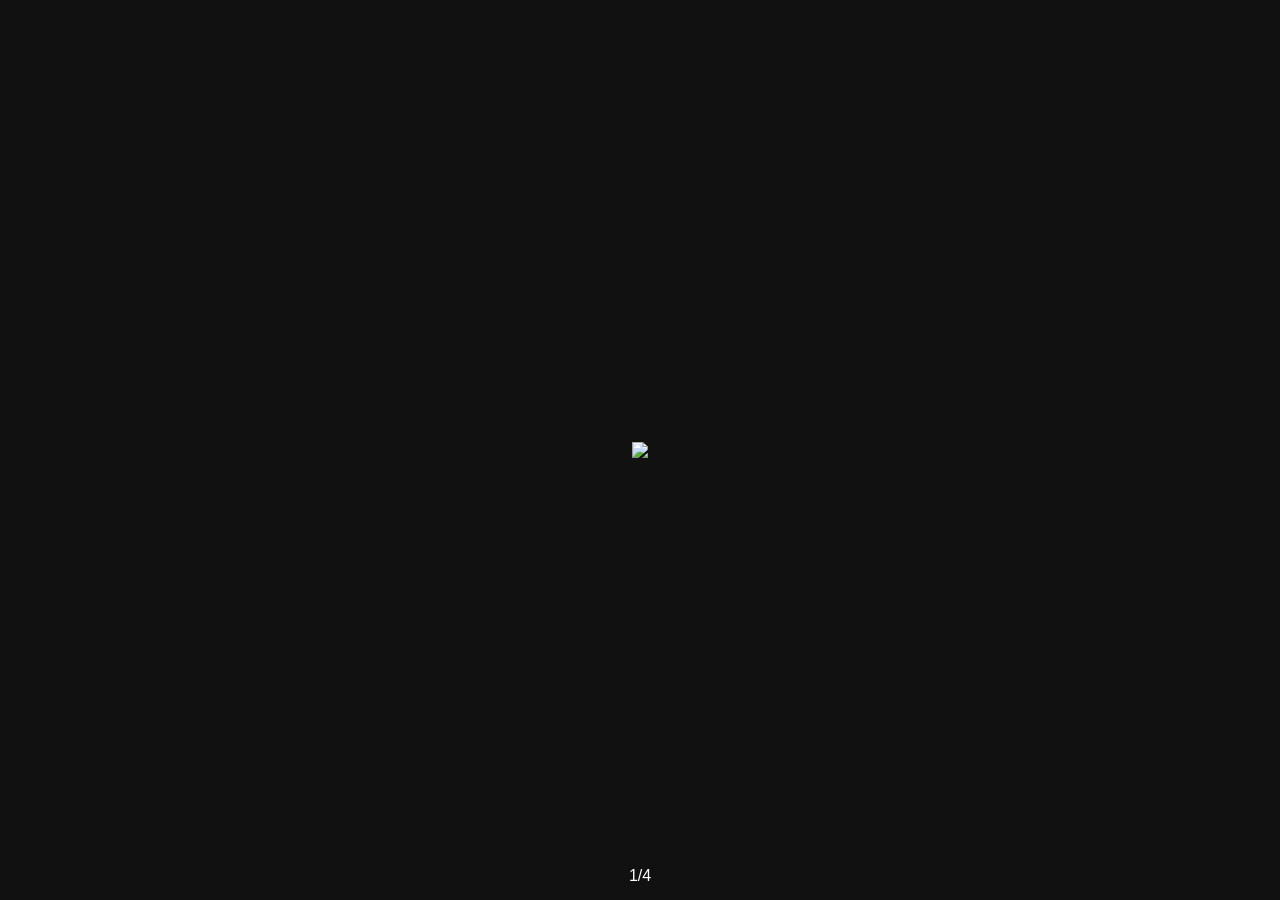
==== comic.html @ f2a5594f "Create comic.html" ====
<!DOCTYPE html>
<html lang="ja">
<head>
<meta charset="utf-8">
<meta name="viewport" content="width=device-width,initial-scale=1">

<title>PROJECT #DOOR</title>

<style>

body{
    margin:0;
    background:#111;
    overflow:hidden;
}

#reader{
    width:100vw;
    height:100vh;

    display:flex;
    justify-content:center;
    align-items:center;
}

#page{
    max-width:100%;
    max-height:100%;
    object-fit:contain;
}

#counter{
    position:fixed;
    bottom:15px;
    left:50%;
    transform:translateX(-50%);

    color:white;
    font-family:sans-serif;
}

.tap-left{
    position:fixed;
    left:0;
    top:0;
    width:50vw;
    height:100vh;
}

.tap-right{
    position:fixed;
    right:0;
    top:0;
    width:50vw;
    height:100vh;
}

</style>
</head>

<body>

<div id="reader">
    <img id="page" src="pages/001.webp">
</div>

<div id="counter">
    <span id="current">1</span>/4
</div>

<div class="tap-left" onclick="prevPage()"></div>
<div class="tap-right" onclick="nextPage()"></div>

<script>

let current = 1;
const total = 4;

function loadPage(){

    document.getElementById("page").src =
    `pages/${String(current).padStart(3,'0')}.webp`;

    document.getElementById("current").textContent =
    current;

}

function nextPage(){

    if(current < total){

        current++;

        loadPage();

    }

}

function prevPage(){

    if(current > 1){

        current--;

        loadPage();

    }

}

</script>

</body>
</html>
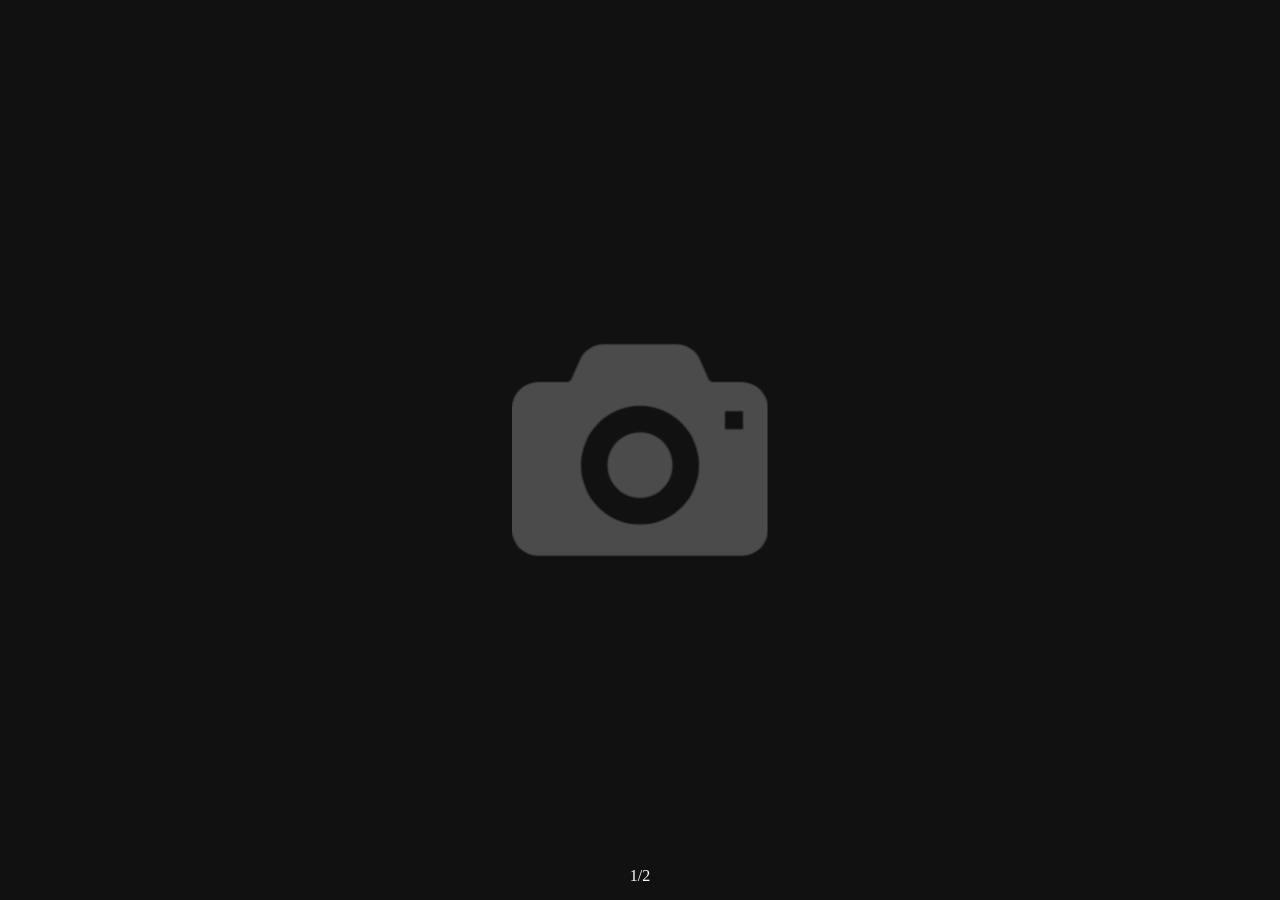
==== commit b88efb3a: "Update comic.html" ====
--- a/comic.html
+++ b/comic.html
@@ -7,7 +7,6 @@
 <title>PROJECT #DOOR</title>
 
 <style>
-
 body{
     margin:0;
     background:#111;
@@ -17,7 +16,6 @@
 #reader{
     width:100vw;
     height:100vh;
-
     display:flex;
     justify-content:center;
     align-items:center;
@@ -34,9 +32,7 @@
     bottom:15px;
     left:50%;
     transform:translateX(-50%);
-
     color:white;
-    font-family:sans-serif;
 }
 
 .tap-left{
@@ -54,18 +50,17 @@
     width:50vw;
     height:100vh;
 }
-
 </style>
 </head>
 
 <body>
 
 <div id="reader">
-    <img id="page" src="pages/001.webp">
+    <img id="page" src="pages/002.png">
 </div>
 
 <div id="counter">
-    <span id="current">1</span>/4
+    <span id="current">1</span>/2
 </div>
 
 <div class="tap-left" onclick="prevPage()"></div>
@@ -73,41 +68,33 @@
 
 <script>
 
-let current = 1;
-const total = 4;
+const pages = [
+  "pages/002.png",
+  "pages/003.png"
+];
+
+let current = 0;
 
 function loadPage(){
+  document.getElementById("page").src =
+    pages[current];
 
-    document.getElementById("page").src =
-    `pages/${String(current).padStart(3,'0')}.webp`;
-
-    document.getElementById("current").textContent =
-    current;
-
+  document.getElementById("current").textContent =
+    current + 1;
 }
 
 function nextPage(){
-
-    if(current < total){
-
-        current++;
-
-        loadPage();
-
-    }
-
+  if(current < pages.length - 1){
+    current++;
+    loadPage();
+  }
 }
 
 function prevPage(){
-
-    if(current > 1){
-
-        current--;
-
-        loadPage();
-
-    }
-
+  if(current > 0){
+    current--;
+    loadPage();
+  }
 }
 
 </script>
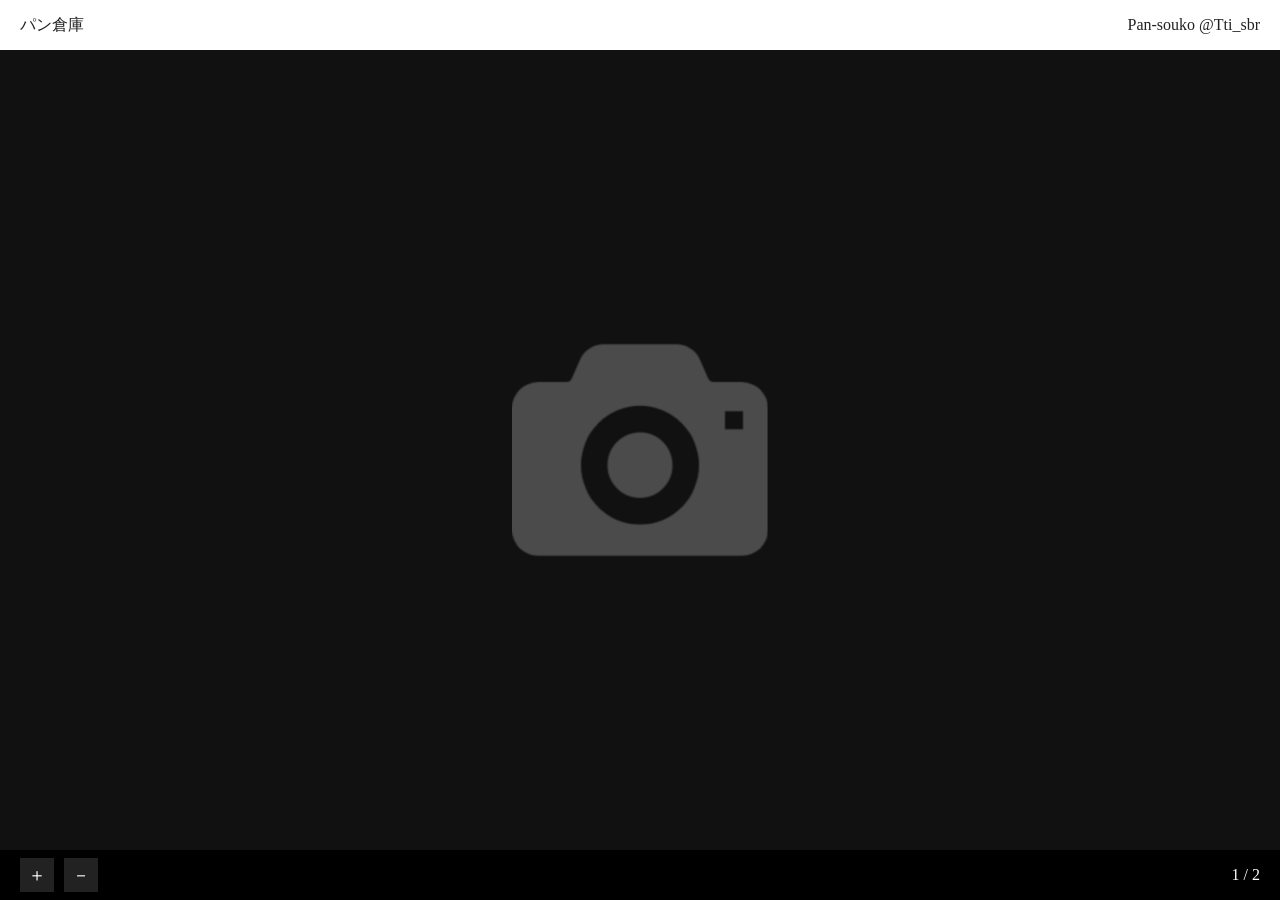
==== commit 2276ad00: "Update comic.html" ====
--- a/comic.html
+++ b/comic.html
@@ -7,94 +7,316 @@
 <title>PROJECT #DOOR</title>
 
 <style>
+
 body{
     margin:0;
     background:#111;
     overflow:hidden;
 }
 
+/* ===== 上帯 ===== */
+
+#header{
+    position:fixed;
+    top:0;
+    left:0;
+    width:100%;
+    height:50px;
+
+    background:#fff;
+    color:#222;
+
+    display:flex;
+    justify-content:space-between;
+    align-items:center;
+
+    padding:0 20px;
+    box-sizing:border-box;
+
+    z-index:1000;
+
+    font-family:
+    "Yu Mincho",
+    "Hiragino Mincho ProN",
+    serif;
+}
+
+#header a{
+    color:#222;
+    text-decoration:none;
+}
+
+/* ===== 閲覧エリア ===== */
+
 #reader{
-    width:100vw;
-    height:100vh;
+    position:fixed;
+
+    top:50px;
+    bottom:50px;
+    left:0;
+    right:0;
+
     display:flex;
     justify-content:center;
     align-items:center;
+
+    overflow:hidden;
 }
 
 #page{
+
     max-width:100%;
     max-height:100%;
+
     object-fit:contain;
-}
-
-#counter{
-    position:fixed;
-    bottom:15px;
-    left:50%;
-    transform:translateX(-50%);
-    color:white;
-}
+
+    transition:
+        opacity .18s ease,
+        transform .2s ease;
+
+    opacity:1;
+}
+
+/* ===== 下帯 ===== */
+
+#footer{
+
+    position:fixed;
+
+    bottom:0;
+    left:0;
+
+    width:100%;
+    height:50px;
+
+    background:#000;
+    color:#fff;
+
+    display:flex;
+    justify-content:space-between;
+    align-items:center;
+
+    padding:0 20px;
+    box-sizing:border-box;
+
+    z-index:1000;
+}
+
+#controls button{
+
+    width:34px;
+    height:34px;
+
+    margin-right:6px;
+
+    border:none;
+
+    background:#222;
+    color:#fff;
+
+    cursor:pointer;
+
+    font-size:18px;
+}
+
+/* ===== タップエリア ===== */
 
 .tap-left{
-    position:fixed;
+
+    position:fixed;
+
     left:0;
-    top:0;
+
+    top:50px;
+
+    bottom:50px;
+
     width:50vw;
-    height:100vh;
 }
 
 .tap-right{
-    position:fixed;
+
+    position:fixed;
+
     right:0;
-    top:0;
+
+    top:50px;
+
+    bottom:50px;
+
     width:50vw;
-    height:100vh;
-}
+}
+
 </style>
 </head>
 
 <body>
 
+<!-- 上帯 -->
+
+<div id="header">
+
+    <a href="index.html">
+        パン倉庫
+    </a>
+
+    <div>
+        Pan-souko @Tti_sbr
+    </div>
+
+</div>
+
+<!-- 漫画 -->
+
 <div id="reader">
-    <img id="page" src="pages/002.png">
-</div>
-
-<div id="counter">
-    <span id="current">1</span>/2
-</div>
-
-<div class="tap-left" onclick="prevPage()"></div>
-<div class="tap-right" onclick="nextPage()"></div>
+
+    <img
+        id="page"
+        src="pages/002.png"
+        alt="page">
+
+</div>
+
+<!-- 下帯 -->
+
+<div id="footer">
+
+    <div id="controls">
+
+        <button onclick="zoomIn()">＋</button>
+
+        <button onclick="zoomOut()">－</button>
+
+    </div>
+
+    <div>
+
+        <span id="current">1</span>
+        /
+        <span id="total">2</span>
+
+    </div>
+
+</div>
+
+<!-- タップ領域 -->
+
+<div
+    class="tap-left"
+    onclick="prevPage()">
+</div>
+
+<div
+    class="tap-right"
+    onclick="nextPage()">
+</div>
 
 <script>
 
 const pages = [
-  "pages/002.png",
-  "pages/003.png"
+
+    "pages/002.png",
+    "pages/003.png"
+
 ];
 
 let current = 0;
 
+let scale = 1;
+
+document
+.getElementById("total")
+.textContent =
+pages.length;
+
+/* ===== ページ表示 ===== */
+
 function loadPage(){
-  document.getElementById("page").src =
-    pages[current];
-
-  document.getElementById("current").textContent =
+
+    const img =
+    document.getElementById("page");
+
+    img.style.opacity = 0;
+
+    setTimeout(()=>{
+
+        img.src =
+        pages[current];
+
+        img.onload = ()=>{
+
+            img.style.opacity = 1;
+
+        };
+
+    },120);
+
+    document
+    .getElementById("current")
+    .textContent =
     current + 1;
-}
+
+}
+
+/* ===== 次へ ===== */
 
 function nextPage(){
-  if(current < pages.length - 1){
-    current++;
-    loadPage();
-  }
-}
+
+    if(
+        current <
+        pages.length - 1
+    ){
+
+        current++;
+
+        loadPage();
+
+    }
+
+}
+
+/* ===== 前へ ===== */
 
 function prevPage(){
-  if(current > 0){
-    current--;
-    loadPage();
-  }
+
+    if(
+        current > 0
+    ){
+
+        current--;
+
+        loadPage();
+
+    }
+
+}
+
+/* ===== ズーム ===== */
+
+function zoomIn(){
+
+    scale += 0.1;
+
+    document
+    .getElementById("page")
+    .style.transform =
+    `scale(${scale})`;
+
+}
+
+function zoomOut(){
+
+    scale =
+    Math.max(
+        0.5,
+        scale - 0.1
+    );
+
+    document
+    .getElementById("page")
+    .style.transform =
+    `scale(${scale})`;
+
 }
 
 </script>
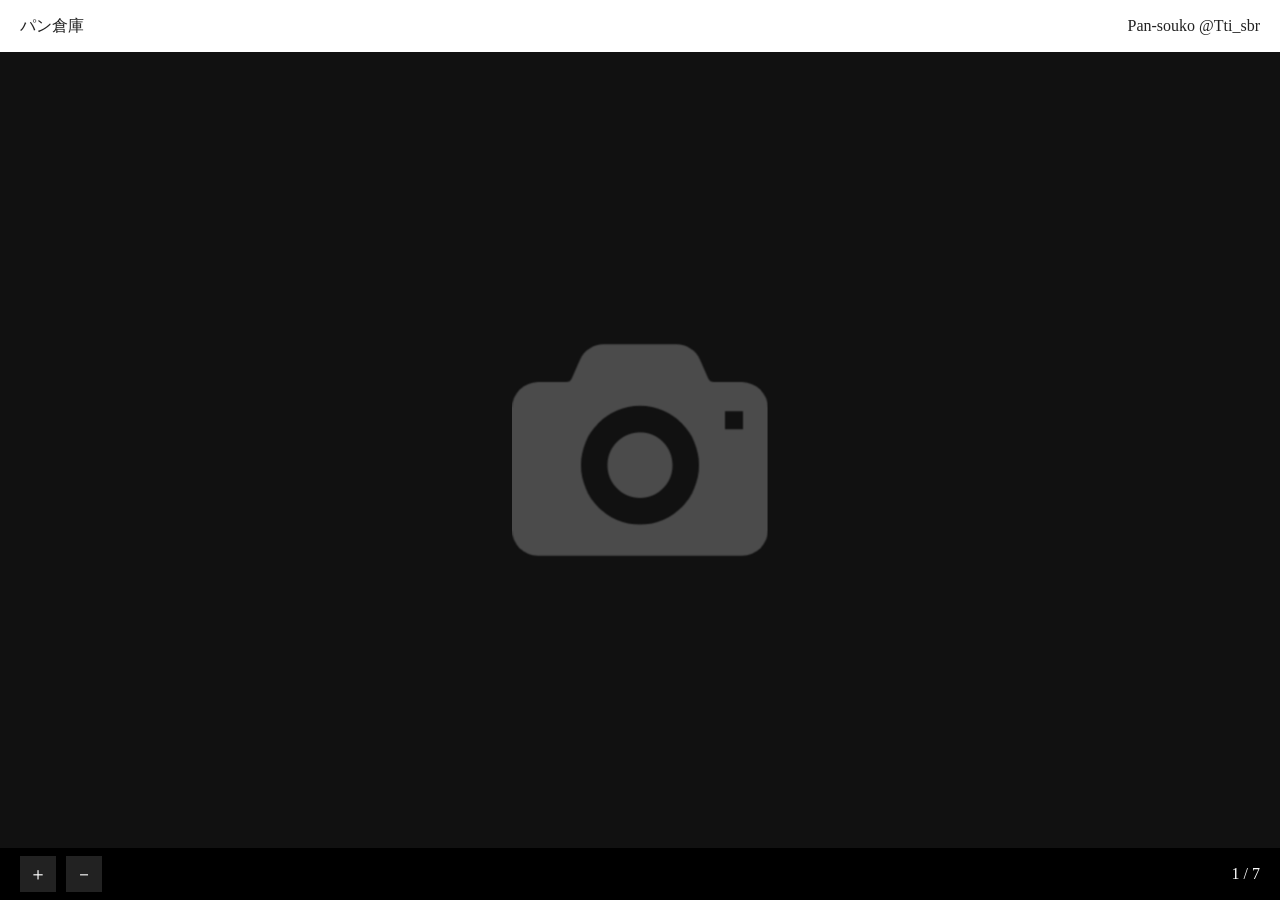
==== commit 41e3f661: "Update comic.html" ====
--- a/comic.html
+++ b/comic.html
@@ -12,6 +12,7 @@
     margin:0;
     background:#111;
     overflow:hidden;
+    touch-action:pan-y;
 }
 
 /* ===== 上帯 ===== */
@@ -21,7 +22,7 @@
     top:0;
     left:0;
     width:100%;
-    height:50px;
+    height:52px;
 
     background:#fff;
     color:#222;
@@ -39,6 +40,12 @@
     "Yu Mincho",
     "Hiragino Mincho ProN",
     serif;
+
+    transition:.25s;
+}
+
+#header.hide{
+    transform:translateY(-100%);
 }
 
 #header a{
@@ -46,13 +53,14 @@
     text-decoration:none;
 }
 
-/* ===== 閲覧エリア ===== */
+/* ===== 読書エリア ===== */
 
 #reader{
-    position:fixed;
-
-    top:50px;
-    bottom:50px;
+
+    position:fixed;
+
+    top:52px;
+    bottom:52px;
     left:0;
     right:0;
 
@@ -71,8 +79,8 @@
     object-fit:contain;
 
     transition:
-        opacity .18s ease,
-        transform .2s ease;
+      opacity .18s ease,
+      transform .18s ease;
 
     opacity:1;
 }
@@ -87,7 +95,7 @@
     left:0;
 
     width:100%;
-    height:50px;
+    height:52px;
 
     background:#000;
     color:#fff;
@@ -100,12 +108,18 @@
     box-sizing:border-box;
 
     z-index:1000;
+
+    transition:.25s;
+}
+
+#footer.hide{
+    transform:translateY(100%);
 }
 
 #controls button{
 
-    width:34px;
-    height:34px;
+    width:36px;
+    height:36px;
 
     margin-right:6px;
 
@@ -127,11 +141,11 @@
 
     left:0;
 
-    top:50px;
-
-    bottom:50px;
-
-    width:50vw;
+    top:52px;
+
+    bottom:52px;
+
+    width:35vw;
 }
 
 .tap-right{
@@ -140,11 +154,24 @@
 
     right:0;
 
-    top:50px;
-
-    bottom:50px;
-
-    width:50vw;
+    top:52px;
+
+    bottom:52px;
+
+    width:35vw;
+}
+
+.tap-center{
+
+    position:fixed;
+
+    left:35vw;
+
+    width:30vw;
+
+    top:52px;
+
+    bottom:52px;
 }
 
 </style>
@@ -156,13 +183,13 @@
 
 <div id="header">
 
-    <a href="index.html">
-        パン倉庫
-    </a>
-
-    <div>
-        Pan-souko @Tti_sbr
-    </div>
+<a href="index.html">
+パン倉庫
+</a>
+
+<div>
+Pan-souko @Tti_sbr
+</div>
 
 </div>
 
@@ -170,10 +197,10 @@
 
 <div id="reader">
 
-    <img
-        id="page"
-        src="pages/002.png"
-        alt="page">
+<img
+id="page"
+src="pages/002.png"
+alt="page">
 
 </div>
 
@@ -181,80 +208,95 @@
 
 <div id="footer">
 
-    <div id="controls">
-
-        <button onclick="zoomIn()">＋</button>
-
-        <button onclick="zoomOut()">－</button>
-
-    </div>
-
-    <div>
-
-        <span id="current">1</span>
-        /
-        <span id="total">2</span>
-
-    </div>
+<div id="controls">
+
+<button onclick="zoomIn()">＋</button>
+
+<button onclick="zoomOut()">－</button>
+
+</div>
+
+<div>
+
+<span id="current">1</span>
+/
+<span id="total">2</span>
+
+</div>
 
 </div>
 
 <!-- タップ領域 -->
 
-<div
-    class="tap-left"
-    onclick="prevPage()">
-</div>
-
-<div
-    class="tap-right"
-    onclick="nextPage()">
-</div>
+<div class="tap-left"></div>
+
+<div class="tap-center"></div>
+
+<div class="tap-right"></div>
 
 <script>
 
+/* ===== ページ一覧 ===== */
+
 const pages = [
 
-    "pages/002.png",
-    "pages/003.png"
-
+"pages/002.png",
+"pages/003.png",
+"pages/002.png",
+"pages/002.png",
+"pages/003.png",
+"pages/002.png",
+"pages/003.png"
 ];
 
+/* ================= */
+
 let current = 0;
 
 let scale = 1;
+
+let uiVisible = true;
 
 document
 .getElementById("total")
 .textContent =
 pages.length;
 
-/* ===== ページ表示 ===== */
-
-function loadPage(){
-
-    const img =
-    document.getElementById("page");
-
-    img.style.opacity = 0;
-
-    setTimeout(()=>{
-
-        img.src =
-        pages[current];
-
-        img.onload = ()=>{
-
-            img.style.opacity = 1;
-
-        };
-
-    },120);
-
-    document
-    .getElementById("current")
-    .textContent =
-    current + 1;
+/* ===== ページ読込 ===== */
+
+function loadPage(direction=1){
+
+const img =
+document.getElementById("page");
+
+img.style.opacity="0";
+
+img.style.transform=
+`translateX(${direction*40}px) scale(${scale})`;
+
+setTimeout(()=>{
+
+img.src =
+pages[current];
+
+img.onload = ()=>{
+
+img.style.transition =
+"opacity .18s ease, transform .18s ease";
+
+img.style.opacity="1";
+
+img.style.transform=
+`translateX(0px) scale(${scale})`;
+
+};
+
+},120);
+
+document
+.getElementById("current")
+.textContent =
+current+1;
 
 }
 
@@ -262,16 +304,16 @@
 
 function nextPage(){
 
-    if(
-        current <
-        pages.length - 1
-    ){
-
-        current++;
-
-        loadPage();
-
-    }
+if(
+current <
+pages.length-1
+){
+
+current++;
+
+loadPage(1);
+
+}
 
 }
 
@@ -279,15 +321,33 @@
 
 function prevPage(){
 
-    if(
-        current > 0
-    ){
-
-        current--;
-
-        loadPage();
-
-    }
+if(
+current > 0
+){
+
+current--;
+
+loadPage(-1);
+
+}
+
+}
+
+/* ===== UI切替 ===== */
+
+function toggleUI(){
+
+uiVisible = !uiVisible;
+
+document
+.getElementById("header")
+.classList
+.toggle("hide");
+
+document
+.getElementById("footer")
+.classList
+.toggle("hide");
 
 }
 
@@ -295,29 +355,93 @@
 
 function zoomIn(){
 
-    scale += 0.1;
-
-    document
-    .getElementById("page")
-    .style.transform =
-    `scale(${scale})`;
+scale += 0.1;
+
+document
+.getElementById("page")
+.style.transform =
+`scale(${scale})`;
 
 }
 
 function zoomOut(){
 
-    scale =
-    Math.max(
-        0.5,
-        scale - 0.1
-    );
-
-    document
-    .getElementById("page")
-    .style.transform =
-    `scale(${scale})`;
-
-}
+scale =
+Math.max(
+0.5,
+scale-0.1
+);
+
+document
+.getElementById("page")
+.style.transform =
+`scale(${scale})`;
+
+}
+
+/* ===== タップ ===== */
+
+document
+.querySelector(".tap-left")
+.addEventListener(
+"click",
+prevPage
+);
+
+document
+.querySelector(".tap-right")
+.addEventListener(
+"click",
+nextPage
+);
+
+document
+.querySelector(".tap-center")
+.addEventListener(
+"click",
+toggleUI
+);
+
+/* ===== スワイプ ===== */
+
+let startX = 0;
+
+document
+.addEventListener(
+"touchstart",
+e=>{
+
+startX =
+e.touches[0].clientX;
+
+}
+);
+
+document
+.addEventListener(
+"touchend",
+e=>{
+
+let endX =
+e.changedTouches[0].clientX;
+
+let diff =
+endX-startX;
+
+if(diff > 60){
+
+prevPage();
+
+}
+
+else if(diff < -60){
+
+nextPage();
+
+}
+
+}
+);
 
 </script>
 
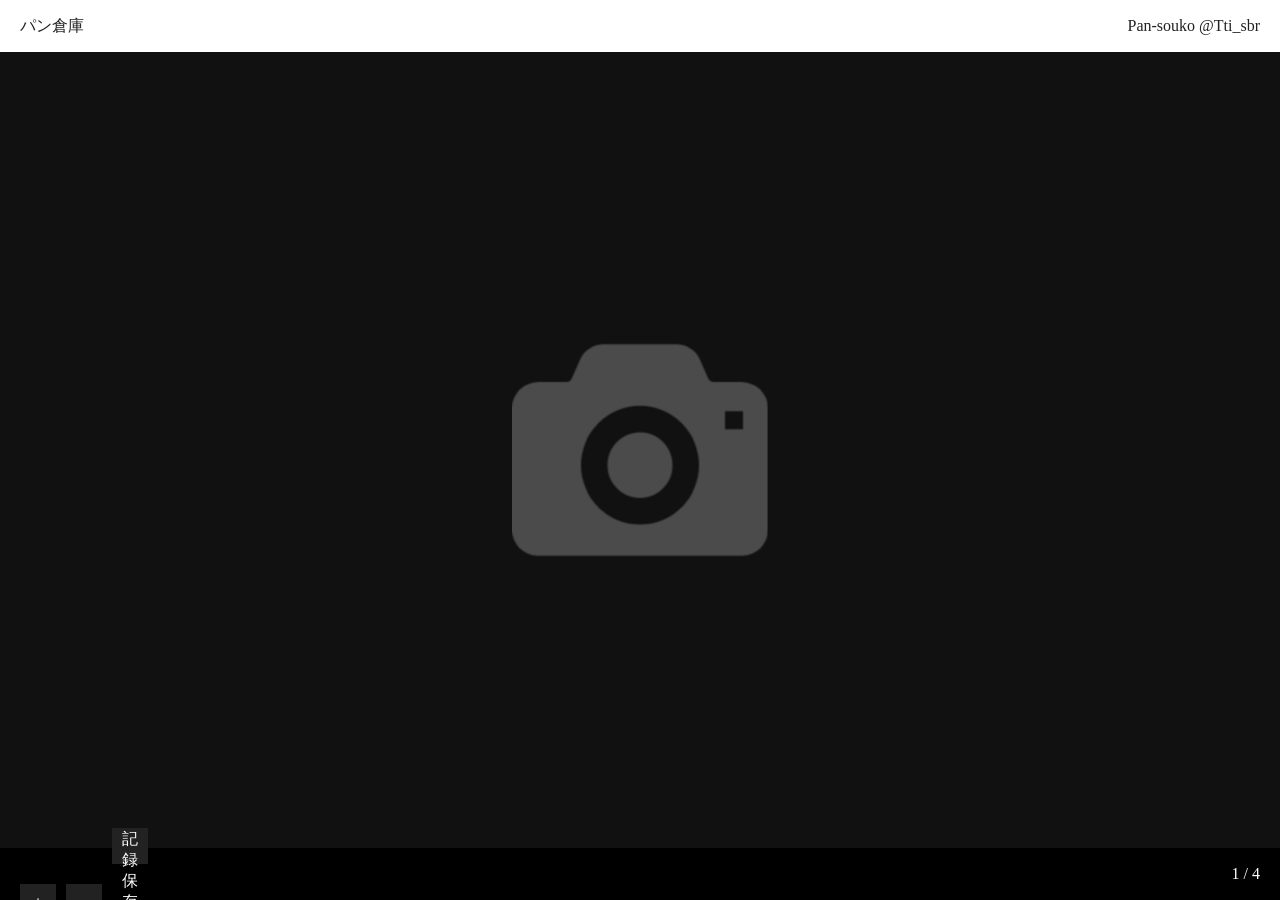
==== commit c3f6d2a8: "Update comic.html" ====
--- a/comic.html
+++ b/comic.html
@@ -18,30 +18,37 @@
 /* ===== 上帯 ===== */
 
 #header{
-    position:fixed;
+
+    position:fixed;
+
     top:0;
     left:0;
+
     width:100%;
     height:52px;
 
     background:#fff;
+
     color:#222;
 
     display:flex;
+
     justify-content:space-between;
+
     align-items:center;
 
     padding:0 20px;
+
     box-sizing:border-box;
 
     z-index:1000;
 
+    transition:.25s;
+
     font-family:
-    "Yu Mincho",
-    "Hiragino Mincho ProN",
-    serif;
-
-    transition:.25s;
+      "Yu Mincho",
+      "Hiragino Mincho ProN",
+      serif;
 }
 
 #header.hide{
@@ -49,7 +56,9 @@
 }
 
 #header a{
+
     color:#222;
+
     text-decoration:none;
 }
 
@@ -61,11 +70,14 @@
 
     top:52px;
     bottom:52px;
+
     left:0;
     right:0;
 
     display:flex;
+
     justify-content:center;
+
     align-items:center;
 
     overflow:hidden;
@@ -77,12 +89,57 @@
     max-height:100%;
 
     object-fit:contain;
+
+    opacity:1;
 
     transition:
       opacity .18s ease,
       transform .18s ease;
-
-    opacity:1;
+}
+
+/* ===== ページ影 ===== */
+
+#page-shadow{
+
+    position:fixed;
+
+    top:52px;
+    bottom:52px;
+
+    width:140px;
+
+    opacity:0;
+
+    pointer-events:none;
+
+    z-index:500;
+
+    transition:
+      opacity .18s ease;
+}
+
+.shadow-next{
+
+    right:0;
+
+    background:
+      linear-gradient(
+        to left,
+        rgba(0,0,0,.35),
+        rgba(0,0,0,0)
+      );
+}
+
+.shadow-prev{
+
+    left:0;
+
+    background:
+      linear-gradient(
+        to right,
+        rgba(0,0,0,.35),
+        rgba(0,0,0,0)
+      );
 }
 
 /* ===== 下帯 ===== */
@@ -98,13 +155,17 @@
     height:52px;
 
     background:#000;
+
     color:#fff;
 
     display:flex;
+
     justify-content:space-between;
+
     align-items:center;
 
     padding:0 20px;
+
     box-sizing:border-box;
 
     z-index:1000;
@@ -113,12 +174,14 @@
 }
 
 #footer.hide{
+
     transform:translateY(100%);
 }
 
 #controls button{
 
     width:36px;
+
     height:36px;
 
     margin-right:6px;
@@ -126,11 +189,12 @@
     border:none;
 
     background:#222;
+
     color:#fff;
 
     cursor:pointer;
 
-    font-size:18px;
+    font-size:16px;
 }
 
 /* ===== タップエリア ===== */
@@ -178,8 +242,6 @@
 </head>
 
 <body>
-
-<!-- 上帯 -->
 
 <div id="header">
 
@@ -192,8 +254,6 @@
 </div>
 
 </div>
-
-<!-- 漫画 -->
 
 <div id="reader">
 
@@ -204,7 +264,7 @@
 
 </div>
 
-<!-- 下帯 -->
+<div id="page-shadow"></div>
 
 <div id="footer">
 
@@ -213,6 +273,10 @@
 <button onclick="zoomIn()">＋</button>
 
 <button onclick="zoomOut()">－</button>
+
+<button onclick="saveBookmark()">
+記録保存
+</button>
 
 </div>
 
@@ -220,13 +284,11 @@
 
 <span id="current">1</span>
 /
-<span id="total">2</span>
+<span id="total">4</span>
 
 </div>
 
 </div>
-
-<!-- タップ領域 -->
 
 <div class="tap-left"></div>
 
@@ -242,14 +304,12 @@
 
 "pages/002.png",
 "pages/003.png",
-"pages/002.png",
-"pages/002.png",
-"pages/003.png",
-"pages/002.png",
-"pages/003.png"
+"pages/004.png",
+"pages/005.png"
+
 ];
 
-/* ================= */
+/* ===================== */
 
 let current = 0;
 
@@ -262,12 +322,81 @@
 .textContent =
 pages.length;
 
-/* ===== ページ読込 ===== */
+/* ===== 再開確認 ===== */
+
+const savedPage =
+localStorage.getItem(
+"door-bookmark"
+);
+
+if(savedPage !== null){
+
+const pageNum =
+parseInt(savedPage)+1;
+
+if(
+confirm(
+`前回の閲覧記録があります。\n${pageNum}ページから再開しますか？`
+)
+){
+
+current =
+parseInt(savedPage);
+
+}
+
+}
+
+/* ===== 記録保存 ===== */
+
+function saveBookmark(){
+
+localStorage.setItem(
+"door-bookmark",
+current
+);
+
+alert(
+`${current+1}ページを保存しました`
+);
+
+}
+
+/* ===== 影 ===== */
+
+function showPageShadow(next=true){
+
+const shadow =
+document.getElementById(
+"page-shadow"
+);
+
+shadow.className="";
+
+shadow.classList.add(
+next
+? "shadow-next"
+: "shadow-prev"
+);
+
+shadow.style.opacity="1";
+
+setTimeout(()=>{
+
+shadow.style.opacity="0";
+
+},180);
+
+}
+
+/* ===== 読込 ===== */
 
 function loadPage(direction=1){
 
 const img =
-document.getElementById("page");
+document.getElementById(
+"page"
+);
 
 img.style.opacity="0";
 
@@ -281,9 +410,6 @@
 
 img.onload = ()=>{
 
-img.style.transition =
-"opacity .18s ease, transform .18s ease";
-
 img.style.opacity="1";
 
 img.style.transform=
@@ -294,9 +420,18 @@
 },120);
 
 document
-.getElementById("current")
+.getElementById(
+"current"
+)
 .textContent =
 current+1;
+
+/* 自動保存 */
+
+localStorage.setItem(
+"door-bookmark",
+current
+);
 
 }
 
@@ -309,6 +444,8 @@
 pages.length-1
 ){
 
+showPageShadow(true);
+
 current++;
 
 loadPage(1);
@@ -325,6 +462,8 @@
 current > 0
 ){
 
+showPageShadow(false);
+
 current--;
 
 loadPage(-1);
@@ -337,7 +476,8 @@
 
 function toggleUI(){
 
-uiVisible = !uiVisible;
+uiVisible =
+!uiVisible;
 
 document
 .getElementById("header")
@@ -443,6 +583,10 @@
 }
 );
 
+/* ===== 初期表示 ===== */
+
+loadPage();
+
 </script>
 
 </body>
